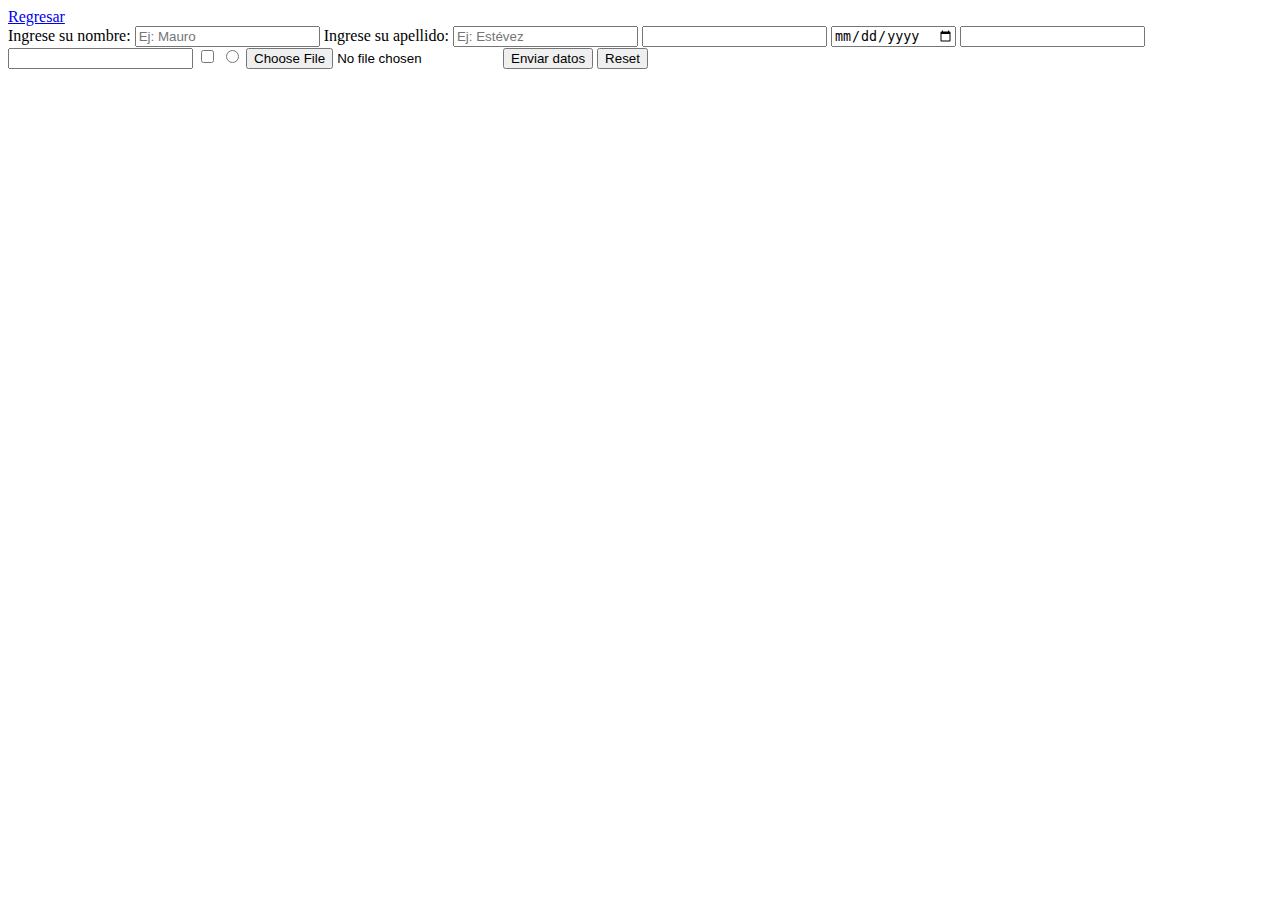
==== formulario.html @ be08b624 "agregar explicación de formularios" ====
<!DOCTYPE html>
<html lang="en">
<head>
    <meta charset="UTF-8">
    <meta http-equiv="X-UA-Compatible" content="IE=edge">
    <meta name="viewport" content="width=device-width, initial-scale=1.0">
    <title>Formulario</title>
</head>
<body>
    <a href="./index.html">Regresar</a>
    <form>
        <label for="nombre">
            Ingrese su nombre:
            <input name="nombre" placeholder="Ej: Mauro" />
        </label>
        <label for="apellido">
            Ingrese su apellido:
            <input name="apellido" placeholder="Ej: Estévez" />
        </label>
        <input type="number">
        <input type="date" />
        <input type="email" name="email" id="">
        <input type="password" name="" id="">
        <input type="checkbox" name="" id="">
        <input type="radio" name="" id="">
        <input type="file" name="" id="">
        <button type="submit">Enviar datos</button>
        <button type="reset">Reset</button>
    </form>
</body>
</html>
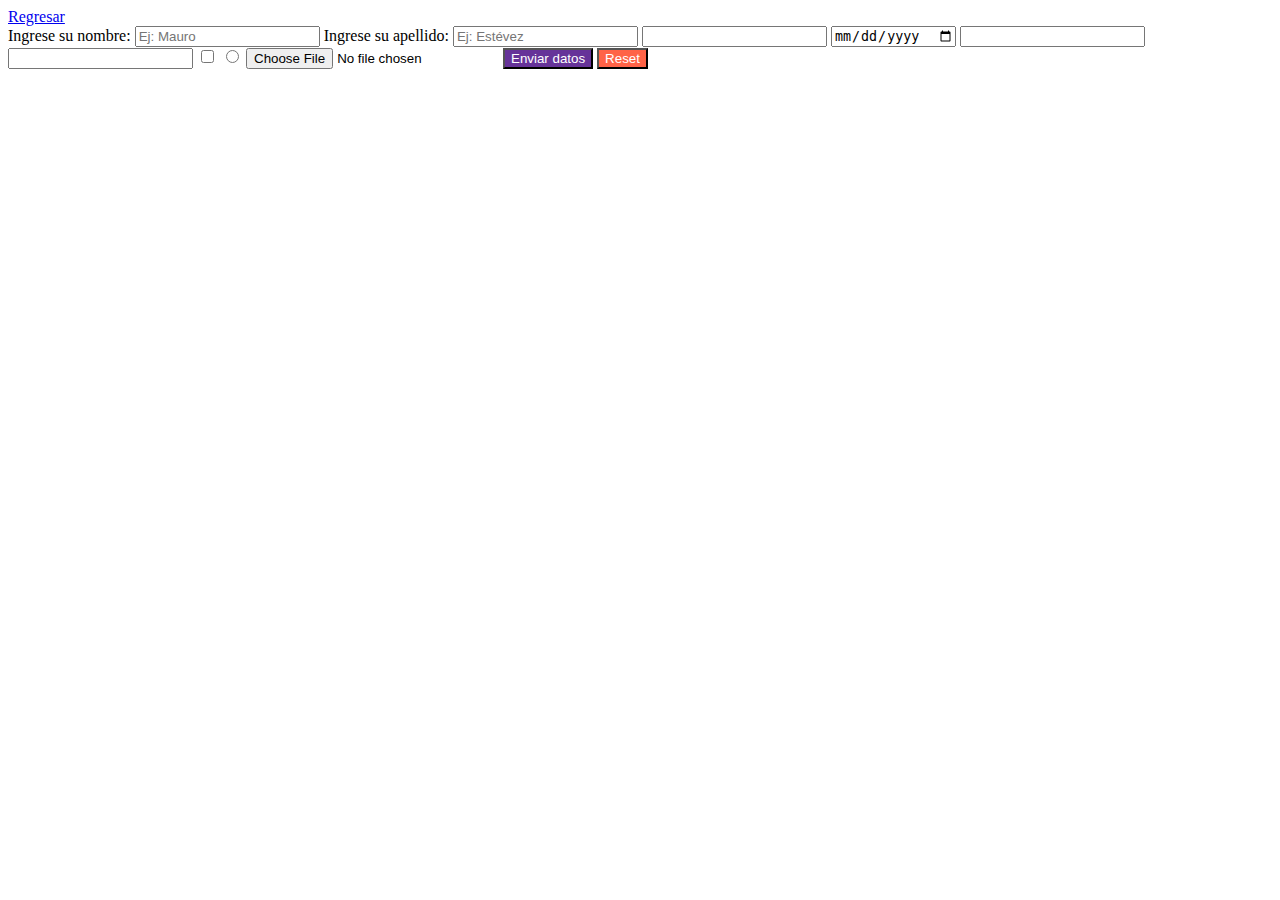
==== commit 91611e95: "agregar explicación de estilos in line" ====
--- a/formulario.html
+++ b/formulario.html
@@ -24,8 +24,8 @@
         <input type="checkbox" name="" id="">
         <input type="radio" name="" id="">
         <input type="file" name="" id="">
-        <button type="submit">Enviar datos</button>
-        <button type="reset">Reset</button>
+        <button type="submit" style="color: white; background-color: rebeccapurple;">Enviar datos</button>
+        <button type="reset" style="color: white; background-color: tomato;">Reset</button>
     </form>
 </body>
 </html>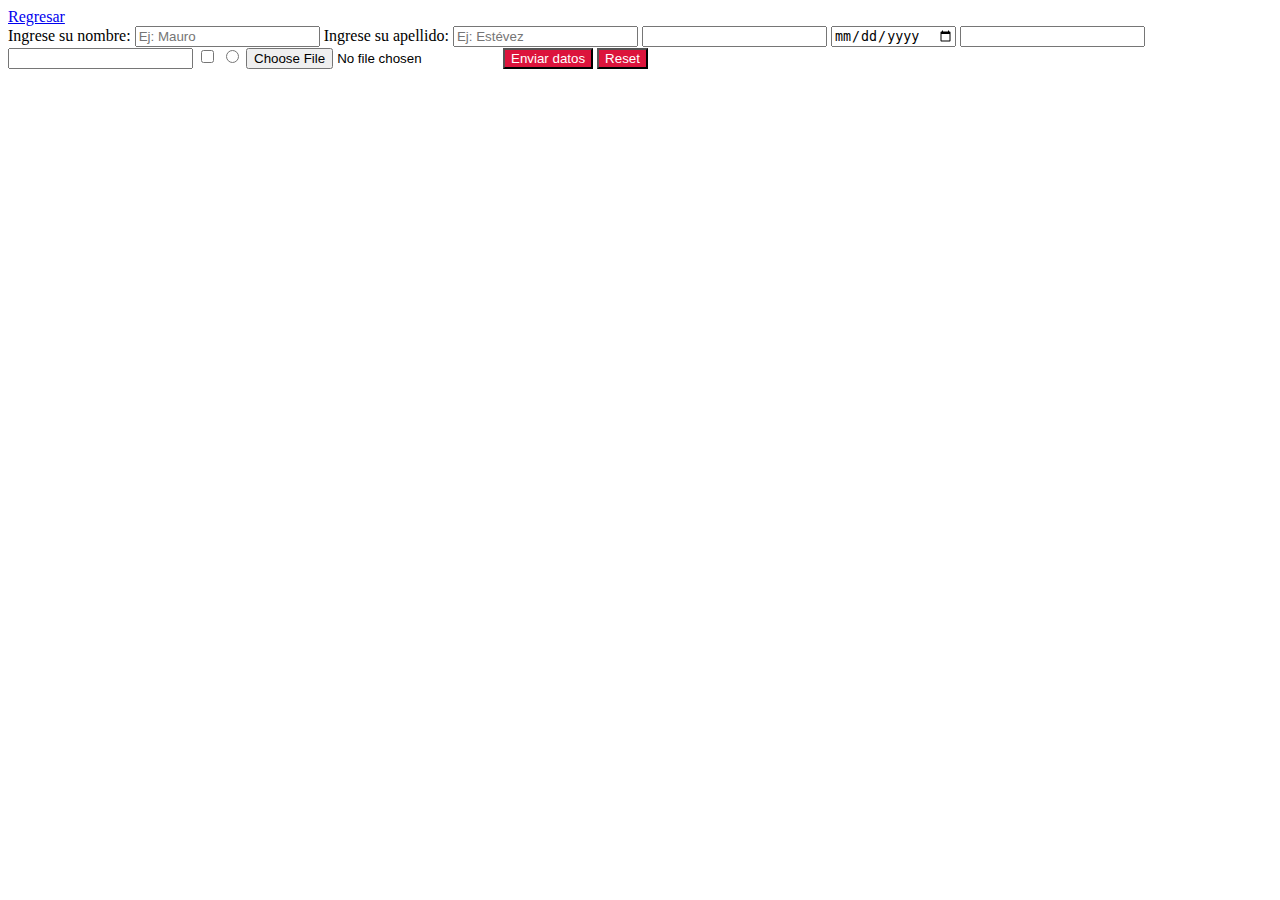
==== commit 432b5c5a: "agregar estilos con etiqueta style" ====
--- a/formulario.html
+++ b/formulario.html
@@ -5,6 +5,12 @@
     <meta http-equiv="X-UA-Compatible" content="IE=edge">
     <meta name="viewport" content="width=device-width, initial-scale=1.0">
     <title>Formulario</title>
+    <style>
+        button {
+            color: white;
+            background-color: crimson;
+        }
+    </style>
 </head>
 <body>
     <a href="./index.html">Regresar</a>
@@ -24,8 +30,8 @@
         <input type="checkbox" name="" id="">
         <input type="radio" name="" id="">
         <input type="file" name="" id="">
-        <button type="submit" style="color: white; background-color: rebeccapurple;">Enviar datos</button>
-        <button type="reset" style="color: white; background-color: tomato;">Reset</button>
+        <button type="submit">Enviar datos</button>
+        <button type="reset">Reset</button>
     </form>
 </body>
 </html>